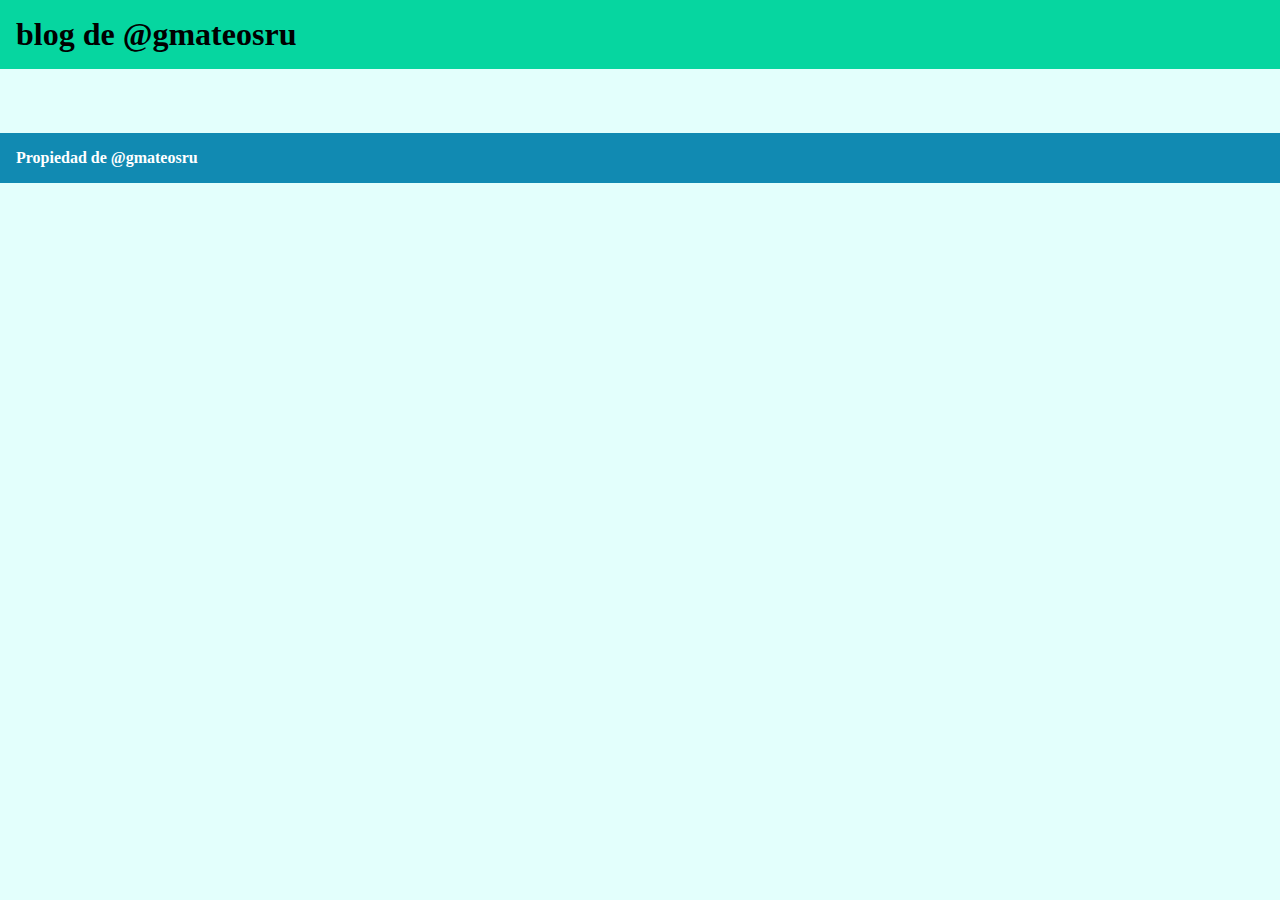
==== index.html @ b276a229 "initial commit" ====
<!DOCTYPE html>
<html lang="es">
<head>
    <meta charset="UTF-8">
    <meta name="viewport" content="width=device-width, initial-scale=1.0">
    <title>Blog de @gmateosru</title>
    <meta name="description" content="Blog de @gmateosru">
    <link rel="stylesheet" href="./css/styles.css">
</head>
<body>
    <header>
        <h1>blog de @gmateosru</h1>
    </header>

    <main>

    </main>

    <footer>
        <p>Propiedad de @gmateosru</p>
    </footer>
</body>
</html>
---- css/styles.css ----
/*
#ef476f -> rojo/rosado
#ffd166 -> amarillo
#06d6a0 -> verde
#118ab2 -> azul medio
#073b4c -> azul oscuro
#e3fffc -> azul claro
*/


*{
    margin: 0;
    padding: 0;
}

body{
    background-color: #e3fffc;
}

header{
    background-color: #06d6a0;
    padding: 1em;
    display: flex;
    justify-content: space-between;
    align-items: center;
}

li{
    display: inline;
    background-color: #ef476f;
    padding: 1rem;
    margin-left: 1rem;
    border-radius: 1rem;
}

li a{
    color: #fff;
}

main{
    padding: 2em;
    display: flex;
    flex-direction: column;
}

section{
    background-color: #ffd166;
    padding: 1rem;
    border-radius: 2rem;
    max-width: 64rem;
    margin-bottom: 1rem;
}

h2{
    margin-top: 0.5rem;
    margin-bottom: 0.5em;
}

footer{
    background-color: #118ab2;
    color: #fff;
    font-weight: bold;
    padding: 1em;
    display: flex;
    justify-content: space-between;
    align-items: center;
}

footer a{
    color: #fff;
}
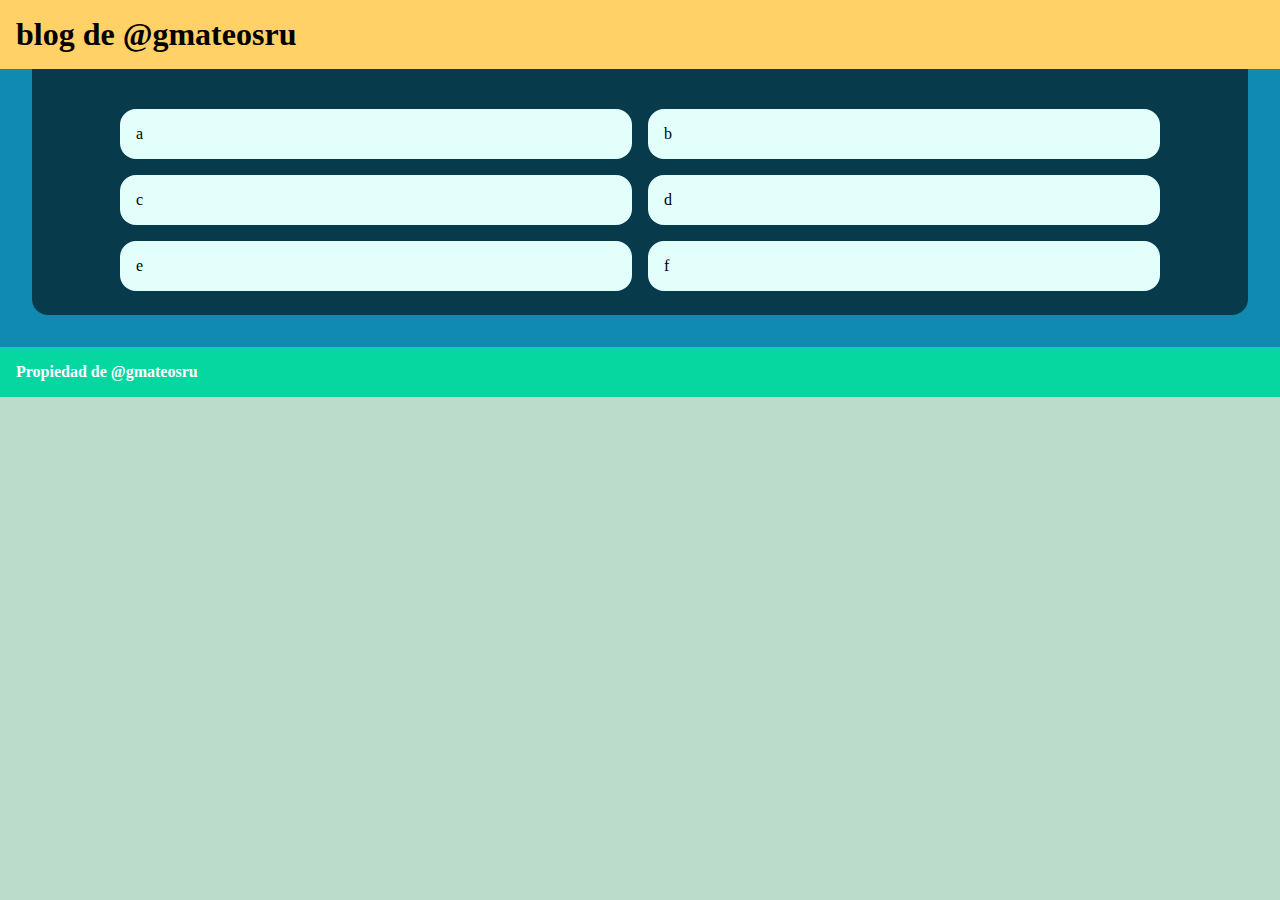
==== commit fd829ee7: "no message" ====
--- a/index.html
+++ b/index.html
@@ -13,7 +13,26 @@
     </header>
 
     <main>
-
+        <div class="posts">
+            <article>
+                a
+            </article>
+            <article>
+                b
+            </article>
+            <article>
+                c
+            </article>
+            <article>
+                d
+            </article>
+            <article>
+                e
+            </article>
+            <article>
+                f
+            </article>
+        </div>
     </main>
 
     <footer>
--- a/css/styles.css
+++ b/css/styles.css
@@ -5,6 +5,7 @@
 #118ab2 -> azul medio
 #073b4c -> azul oscuro
 #e3fffc -> azul claro
+#bcdccb -> menta claro
 */
 
 
@@ -14,11 +15,11 @@
 }
 
 body{
-    background-color: #e3fffc;
+    background-color: #bcdccb;
 }
 
 header{
-    background-color: #06d6a0;
+    background-color: #ffd166;
     padding: 1em;
     display: flex;
     justify-content: space-between;
@@ -38,17 +39,12 @@
 }
 
 main{
+    background-color: #118ab2;
     padding: 2em;
+    padding-top: 0;
     display: flex;
-    flex-direction: column;
-}
-
-section{
-    background-color: #ffd166;
-    padding: 1rem;
-    border-radius: 2rem;
-    max-width: 64rem;
-    margin-bottom: 1rem;
+    flex-wrap: nowrap;
+    justify-content: center;
 }
 
 h2{
@@ -56,8 +52,29 @@
     margin-bottom: 0.5em;
 }
 
+div.posts{
+    background-color: #073b4c;
+    display: flex;
+    flex-wrap: wrap;
+    justify-content: center;
+    border-top: none;
+    padding: 1rem;
+    padding-top: 2rem;
+    border-bottom-left-radius: 1rem;
+    border-bottom-right-radius: 1rem;
+    max-width: 107rem;
+}
+
+article{
+    background-color: #e3fffc;
+    padding: 1rem;
+    margin: 0.5rem;
+    border-radius: 1rem;
+    width: 30rem;
+}
+
 footer{
-    background-color: #118ab2;
+    background-color: #06d6a0;
     color: #fff;
     font-weight: bold;
     padding: 1em;
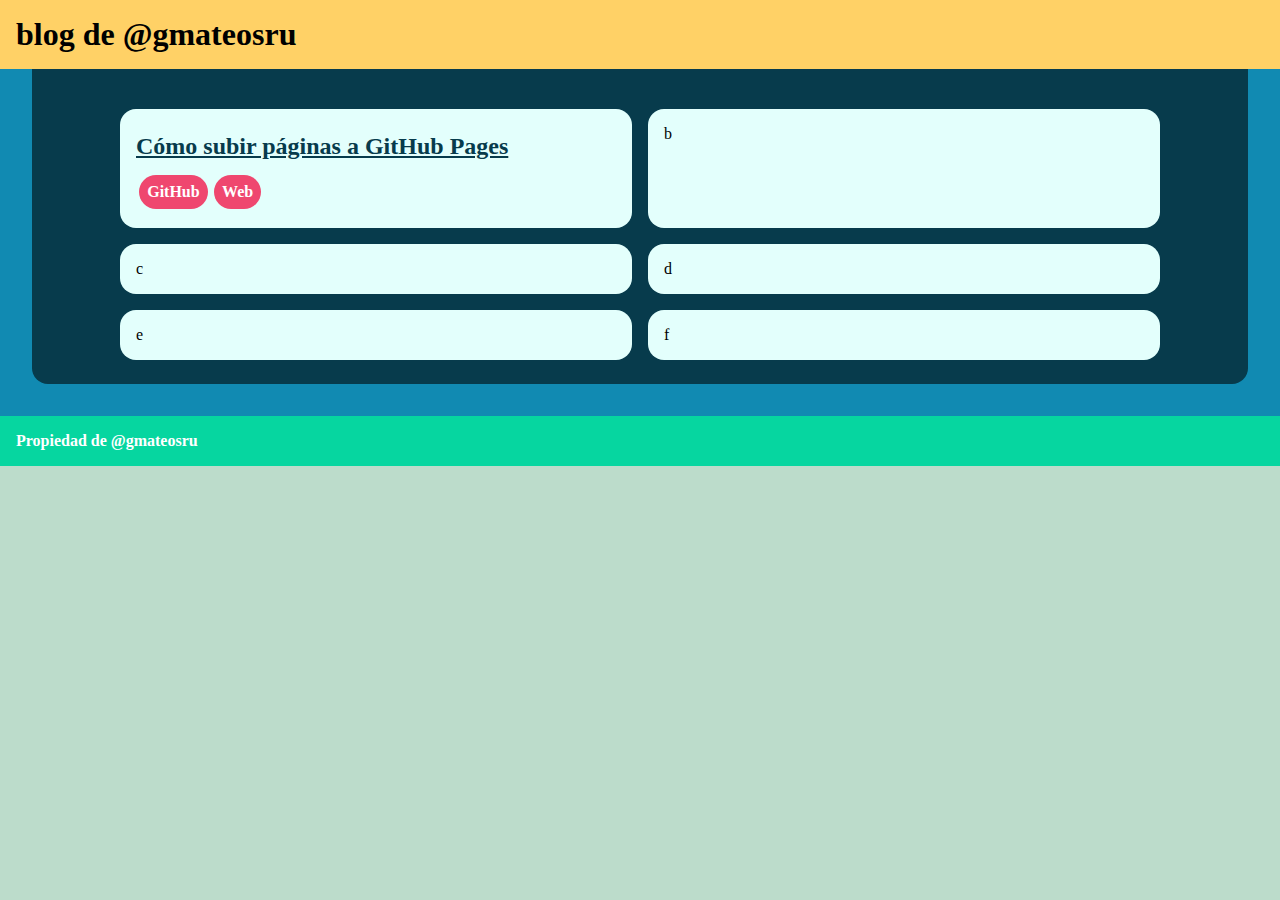
==== commit bbf8d49a: "css divididos en layout y colors, add plantilla para posts" ====
--- a/index.html
+++ b/index.html
@@ -5,7 +5,8 @@
     <meta name="viewport" content="width=device-width, initial-scale=1.0">
     <title>Blog de @gmateosru</title>
     <meta name="description" content="Blog de @gmateosru">
-    <link rel="stylesheet" href="./css/styles.css">
+    <link rel="stylesheet" href="./css/colors.css">
+    <link rel="stylesheet" href="./css/layout.css">
 </head>
 <body>
     <header>
@@ -13,9 +14,13 @@
     </header>
 
     <main>
-        <div class="posts">
+        <div class="content">
             <article>
-                a
+                <h2><a href="./posts/github-pages.html">Cómo subir páginas a GitHub Pages</a></h2>
+                <div class="tags">
+                    <p class="tag">GitHub</p>
+                    <p class="tag">Web</p>
+                </div>
             </article>
             <article>
                 b
--- a/css/colors.css
+++ b/css/colors.css
@@ -0,0 +1,62 @@
+/*
+#ef476f -> rojo/rosado
+#ffd166 -> amarillo
+#06d6a0 -> verde
+#118ab2 -> azul medio
+#073b4c -> azul oscuro
+#e3fffc -> azul claro
+#bcdccb -> menta claro
+*/
+
+body{
+    background-color: #bcdccb;
+}
+
+header{
+    background-color: #ffd166;
+}
+
+header a{
+    text-decoration: none;
+    color: #000
+}
+
+li{
+    background-color: #ef476f;
+}
+
+li a{
+    color: #fff;
+}
+
+main{
+    background-color: #118ab2;
+}
+
+div.content{
+    background-color: #073b4c;
+}
+
+article{
+    background-color: #e3fffc;
+}
+
+h2 a{
+    color: #073b4c;
+}
+
+p.tag{
+    background-color: #ef476f;
+    color: #fff;
+    font-weight: bold;
+}
+
+footer{
+    background-color: #06d6a0;
+    color: #fff;
+    font-weight: bold;
+}
+
+footer a{
+    color: #fff;
+}
--- a/css/layout.css
+++ b/css/layout.css
@@ -0,0 +1,70 @@
+
+*{
+    margin: 0;
+    padding: 0;
+}
+
+header{
+    padding: 1em;
+    display: flex;
+    justify-content: space-between;
+    align-items: center;
+}
+
+li{
+    display: inline;
+    padding: 1rem;
+    margin-left: 1rem;
+    border-radius: 1rem;
+}
+
+main{
+    padding: 2em;
+    padding-top: 0;
+    display: flex;
+    flex-wrap: nowrap;
+    justify-content: center;
+}
+
+h2{
+    margin-top: 0.5rem;
+    margin-bottom: 0.5em;
+}
+
+div.content{
+    display: flex;
+    flex-wrap: wrap;
+    justify-content: center;
+    border-top: none;
+    padding: 1rem;
+    padding-top: 2rem;
+    border-bottom-left-radius: 1rem;
+    border-bottom-right-radius: 1rem;
+    max-width: 99rem;
+}
+
+article{
+    padding: 1rem;
+    margin: 0.5rem;
+    border-radius: 1rem;
+    width: 30rem;
+}
+
+div.tags{
+    display: flex;
+    flex-wrap: wrap;
+    border-radius: 999em;
+}
+
+p.tag{
+    padding: 0.5rem;
+    margin: 0.2rem;
+    border-radius: 999em;
+}
+
+footer{
+    padding: 1em;
+    display: flex;
+    justify-content: space-between;
+    align-items: center;
+}
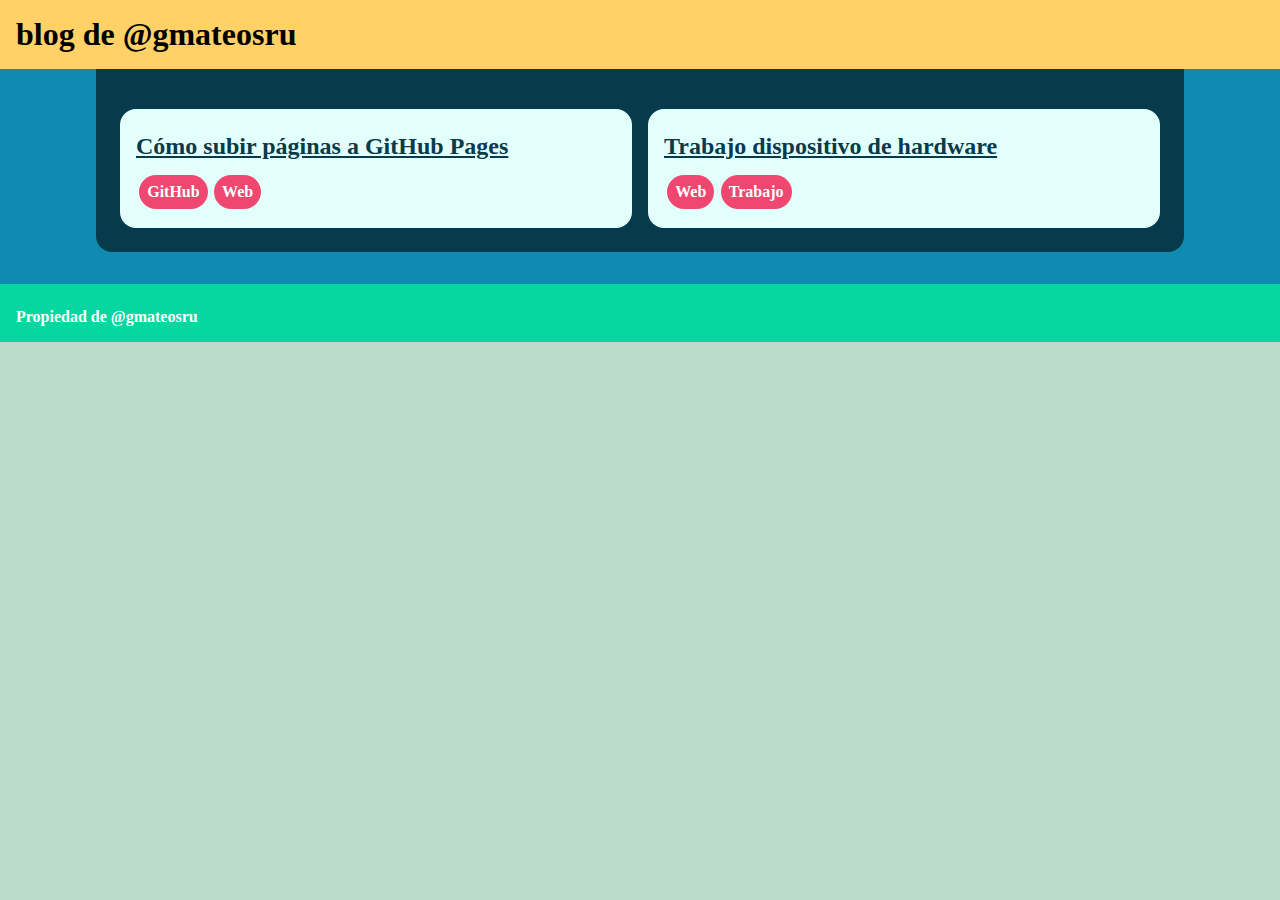
==== commit 2cafd04b: "add post images, delete sample post links, minor fixes" ====
--- a/index.html
+++ b/index.html
@@ -23,19 +23,11 @@
                 </div>
             </article>
             <article>
-                b
-            </article>
-            <article>
-                c
-            </article>
-            <article>
-                d
-            </article>
-            <article>
-                e
-            </article>
-            <article>
-                f
+                <h2><a href="https://gmateosru.github.io/dispositivo-hardware">Trabajo dispositivo de hardware</a></h2>
+                <div class="tags">
+                    <p class="tag">Web</p>
+                    <p class="tag">Trabajo</p>
+                </div>
             </article>
         </div>
     </main>
--- a/css/colors.css
+++ b/css/colors.css
@@ -10,6 +10,11 @@
 
 body{
     background-color: #bcdccb;
+    background-image: url("../img/image.png");
+    background-repeat: no-repeat;
+    background-size: 12rem;
+    background-position-x: center;
+    background-position-y: 2rem;
 }
 
 header{
@@ -51,6 +56,15 @@
     font-weight: bold;
 }
 
+span.url{
+    background-color: #000;
+    font-family: monospace;
+}
+
+img{
+    border: 2px solid #bcdccb;
+}
+
 footer{
     background-color: #06d6a0;
     color: #fff;
--- a/css/layout.css
+++ b/css/layout.css
@@ -24,6 +24,10 @@
     display: flex;
     flex-wrap: nowrap;
     justify-content: center;
+}
+
+p{
+    margin: 0.5rem 0 0 0;
 }
 
 h2{
@@ -62,6 +66,29 @@
     border-radius: 999em;
 }
 
+span.url{
+    margin: 0.1rem;
+    padding: 0.1rem;
+    border-radius: 0.2rem;
+    display: inline-block;
+}
+
+div.images{
+    display: flex;
+    justify-content: center;
+    flex-wrap: wrap;
+    padding: 0.5rem;
+    margin: 0.5rem 0;
+    border-radius: 1rem;
+}
+
+img{
+    max-width: 56rem;
+    max-height: 24rem;
+    border-radius: 1rem;
+    margin: 0.5rem;
+}
+
 footer{
     padding: 1em;
     display: flex;
